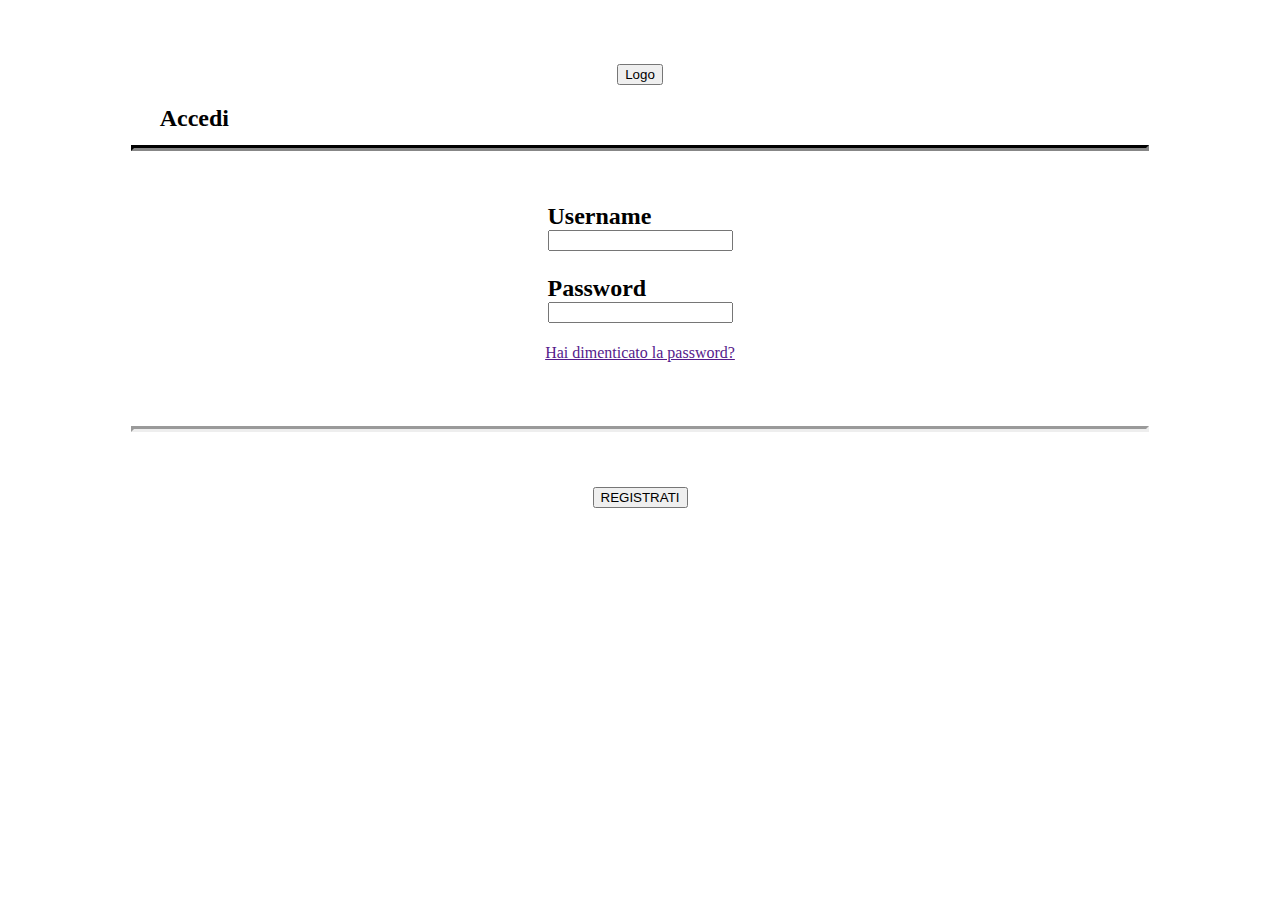
==== SKATERS/accesso/accesso.html @ f72dfdf6 "Piccolo aggiornamento registrazione" ====
<!DOCTYPE html>
<html>
    <head>
        <meta charset="UTF-8">
        <meta name="viewport" content="width=device-width, initial-scale=1.0">
        <link rel="stylesheet" href="./bootstrap/css/bootstrap.css">
        <script src="./bootstrap/js/bootstrap.bundle.min.js"></script>
        <title>Accesso</title>
        <link rel="stylesheet" href="style.css">
    </head>
    <body style="margin-top: 5%;">
        <div style="text-align: center; margin-top: 1%;">
            <button>Logo</button>
        </div>
        <div>
            <h2 class="titolo">Accedi</h2>
            <hr class="linea" style="border-color: #333;margin-top: 0%;">
        </div>
        <div style="display: flex; flex-direction: column; align-items: center; justify-content: center;">
            <table>
                <tr>
                    <td>
                        <h2 class="input">Username</h2>
                        <input type="text">
                    </td>
                </tr>
                <tr>
                    <td>
                        <h2 class="input">Password</h2>
                        <input type="password">
                    </td>
                </tr>
            </table>
            <br>
            <a href="">Hai dimenticato la password?</a>
        </div>
        <hr class="linea" style="color: darkgray;margin-top: 5%;">
        <div style="text-align: center;">
            <button style="margin-top: 2%;">REGISTRATI</button>
        </div>
    </body>
</html>
---- SKATERS/accesso/style.css ----
.titolo {
    font-weight: 700;
    text-align: left;
    margin-left: 12%;
    margin-bottom: 1%;
}

.linea {
    border-width: 3px;
    margin-bottom: 30px;
    opacity: 1;
    width: 80%;
}

.input {
    margin-bottom: 0%;
    margin-left: 0%;
}
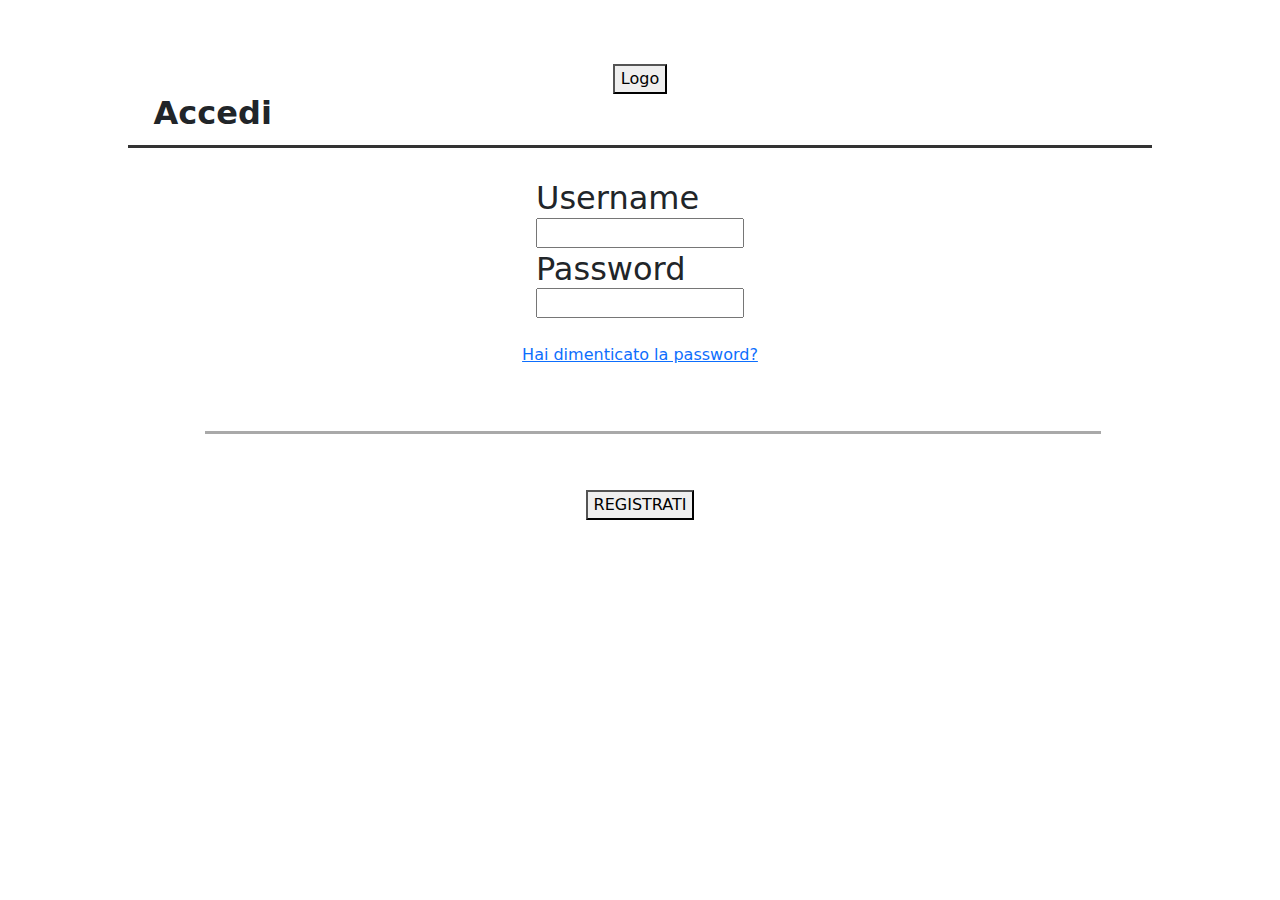
==== commit 757765fd: "Inserimento pagina Video, modifiche ad Accesso e poca roba a Registrazione" ====
--- a/SKATERS/accesso/accesso.html
+++ b/SKATERS/accesso/accesso.html
@@ -3,10 +3,10 @@
     <head>
         <meta charset="UTF-8">
         <meta name="viewport" content="width=device-width, initial-scale=1.0">
-        <link rel="stylesheet" href="./bootstrap/css/bootstrap.css">
-        <script src="./bootstrap/js/bootstrap.bundle.min.js"></script>
-        <title>Accesso</title>
+        <link rel="stylesheet" href="../bootstrap/css/bootstrap.css">
+        <script src="../bootstrap/js/bootstrap.bundle.min.js"></script>
         <link rel="stylesheet" href="style.css">
+        <title>ACCESSO</title>
     </head>
     <body style="margin-top: 5%;">
         <div style="text-align: center; margin-top: 1%;">
@@ -14,7 +14,7 @@
         </div>
         <div>
             <h2 class="titolo">Accedi</h2>
-            <hr class="linea" style="border-color: #333;margin-top: 0%;">
+            <hr class="linea" style="border-color: #333;margin-top: 0%; ">
         </div>
         <div style="display: flex; flex-direction: column; align-items: center; justify-content: center;">
             <table>
@@ -34,7 +34,7 @@
             <br>
             <a href="">Hai dimenticato la password?</a>
         </div>
-        <hr class="linea" style="color: darkgray;margin-top: 5%;">
+        <hr class="linea" id="linea-grigia" style="color: darkgray;margin-top: 5%;">
         <div style="text-align: center;">
             <button style="margin-top: 2%;">REGISTRATI</button>
         </div>
--- a/SKATERS/accesso/style.css
+++ b/SKATERS/accesso/style.css
@@ -10,6 +10,11 @@
     margin-bottom: 30px;
     opacity: 1;
     width: 80%;
+    margin-left: 10%;
+}
+#linea-grigia{
+    width: 70%;
+    margin-left: 16%;
 }
 
 .input {
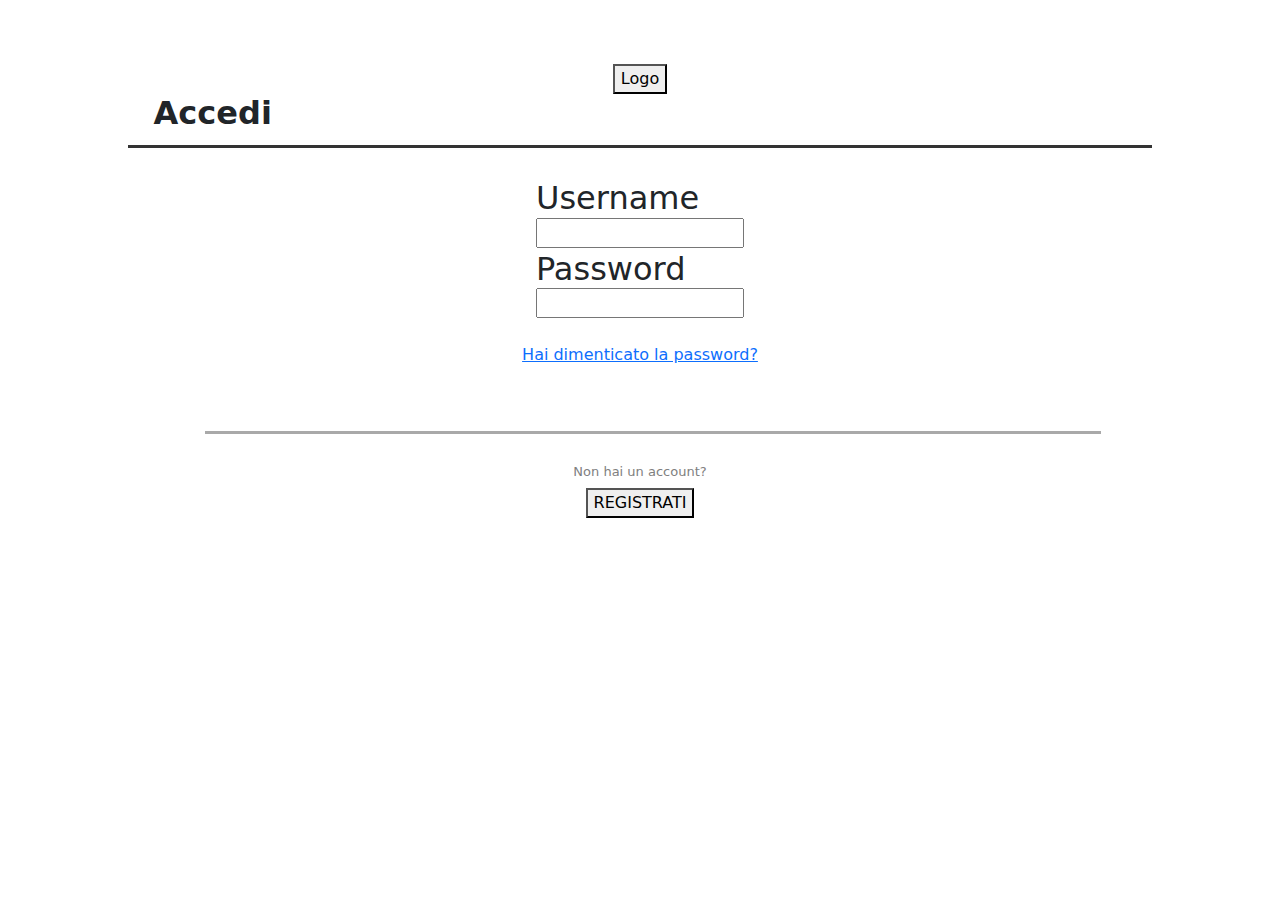
==== commit 76e2372c: "Barra fine pagina + aggiustamenti nelle varie pagine" ====
--- a/SKATERS/accesso/accesso.html
+++ b/SKATERS/accesso/accesso.html
@@ -36,7 +36,10 @@
         </div>
         <hr class="linea" id="linea-grigia" style="color: darkgray;margin-top: 5%;">
         <div style="text-align: center;">
-            <button style="margin-top: 2%;">REGISTRATI</button>
+            <h1 style="font-size: small; color: grey;">Non hai un account?</h1>
+        </div>
+        <div style="text-align: center;">
+            <button style="margin-top: 0%;">REGISTRATI</button>
         </div>
     </body>
 </html>
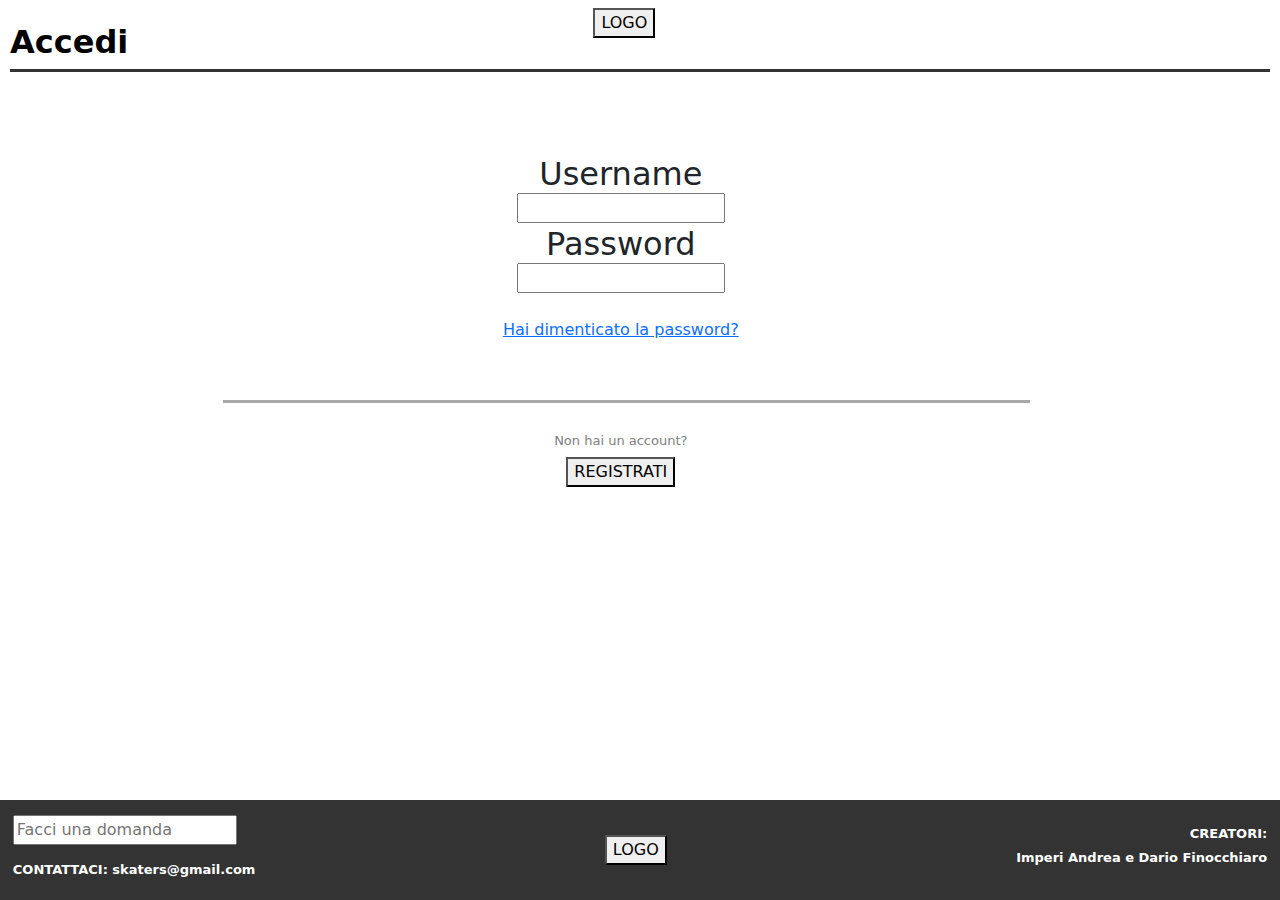
==== commit 76d07715: "Aggiunta barra finale in ogni pagina + fix scrollbars" ====
--- a/SKATERS/accesso/accesso.html
+++ b/SKATERS/accesso/accesso.html
@@ -9,37 +9,62 @@
         <title>ACCESSO</title>
     </head>
     <body style="margin-top: 5%;">
-        <div style="text-align: center; margin-top: 1%;">
-            <button>Logo</button>
+        <div class="fixed-bar" style="margin-top: 0%;">
+            <div style="display: flex; justify-content: center; align-items: center; height: 0vh; width: 96vw;background-color: white; margin-top: 1%;">
+                <button>LOGO</button> 
+            </div>
+            <h2 style="color: black; font-weight: 700;">Accedi</h2>
+            <hr style="border-color: #333; border-width: 3px; margin-bottom: 30px; margin-top: 1px; opacity: 1;">
         </div>
-        <div>
-            <h2 class="titolo">Accedi</h2>
-            <hr class="linea" style="border-color: #333;margin-top: 0%; ">
+        
+        <div class="grid">
+            <div class="c1" style="display: flex; flex-direction: column; align-items: center; justify-content: center;">
+                <table>
+                    <tr>
+                        <td>
+                            <h2 class="input">Username</h2>
+                            <input type="text">
+                        </td>
+                    </tr>
+                    <tr>
+                        <td>
+                            <h2 class="input">Password</h2>
+                            <input type="password">
+                        </td>
+                    </tr>
+                </table>
+                <br>
+                <a href="">Hai dimenticato la password?</a>
+                <hr class="linea" id="linea-grigia" style="color: darkgray;margin-top: 5%;margin-right: 15%;">
+            <div style="text-align: center;">
+                <h1 style="font-size: small; color: grey;">Non hai un account?</h1>
+            </div>
+            <div style="text-align: center;">
+                <button id="Bregistrazione" style="margin-top: 0%;">REGISTRATI</button>
+            </div>
+            </div>
+            <div class="c2" style="display: flex; align-items: center; justify-content: space-between; background-color: #333; height: 100px;overflow: hidden; position: fixed; bottom: 0; width: 100%;">
+                <div align="left" style="margin-left: 1%;">
+                    
+                    <input type="text" placeholder="Facci una domanda" size="22" style="margin-bottom: 7%;">
+                    <h1 style="font-weight: 700; text-align: left; font-size: small; color: rgb(255, 255, 255);">
+                        CONTATTACI: skaters@gmail.com
+                    </h1>
+                </div>
+               
+                <button style="text-align: center;">LOGO</button>
+    
+                <div style="margin-right: 1%;">
+                    <h1 style="font-weight: 700; text-align: right; font-size: small; color: rgb(255, 255, 255);">CREATORI:</h1>
+                    <h1 style="font-weight: 700; text-align: left; font-size: small; color: rgb(255, 255, 255);">Imperi Andrea e Dario Finocchiaro</h1>
+                </div>
         </div>
-        <div style="display: flex; flex-direction: column; align-items: center; justify-content: center;">
-            <table>
-                <tr>
-                    <td>
-                        <h2 class="input">Username</h2>
-                        <input type="text">
-                    </td>
-                </tr>
-                <tr>
-                    <td>
-                        <h2 class="input">Password</h2>
-                        <input type="password">
-                    </td>
-                </tr>
-            </table>
-            <br>
-            <a href="">Hai dimenticato la password?</a>
+
+            </div>
         </div>
-        <hr class="linea" id="linea-grigia" style="color: darkgray;margin-top: 5%;">
-        <div style="text-align: center;">
-            <h1 style="font-size: small; color: grey;">Non hai un account?</h1>
-        </div>
-        <div style="text-align: center;">
-            <button style="margin-top: 0%;">REGISTRATI</button>
-        </div>
+        
+        
+        
+        <script src="script.js"></script>
     </body>
 </html>
--- a/SKATERS/accesso/style.css
+++ b/SKATERS/accesso/style.css
@@ -1,3 +1,26 @@
+.grid {
+    display: grid;
+    grid-template:
+        ' i ' 
+        ' s '/ 1fr;
+    border: solid 0px;
+    text-align: center;
+    /* Imposta la terza riga per occupare tutto lo spazio disponibile */
+    grid-template-rows: auto;
+}
+
+.c1 {
+    width: 90%;
+    grid-area: i;   
+    margin-top: 7%;
+    margin-left: 3.5%;
+    padding: 0;
+}
+.c2{
+    grid-area: s;
+    margin-bottom: 0%;
+}
+
 .titolo {
     font-weight: 700;
     text-align: left;
@@ -21,3 +44,13 @@
     margin-bottom: 0%;
     margin-left: 0%;
 }
+.fixed-bar {
+    position: fixed;
+    top: 0;
+    background-color: #fff;
+    color: #fff;
+    padding: 10px;
+    width: 100%;
+    height: 75px;
+    z-index: 9999;
+}
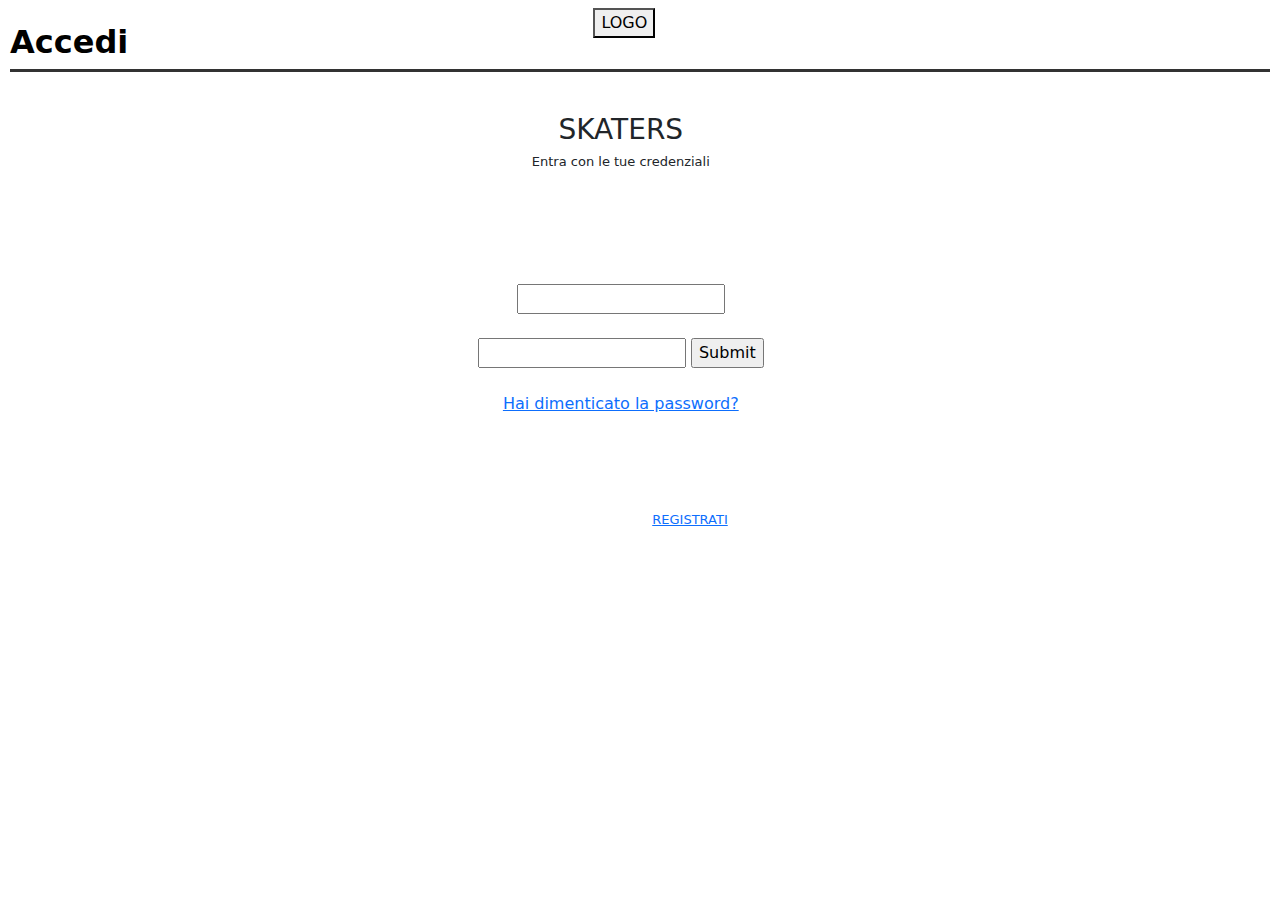
==== commit 131b03c6: "Aggiunta recupero password + fix aspetto grafico Accesso e Recupero passsword + collegamenti vari" ====
--- a/SKATERS/accesso/accesso.html
+++ b/SKATERS/accesso/accesso.html
@@ -6,10 +6,10 @@
         <link rel="stylesheet" href="../bootstrap/css/bootstrap.css">
         <script src="../bootstrap/js/bootstrap.bundle.min.js"></script>
         <link rel="stylesheet" href="style.css">
-        <title>ACCESSO</title>
+        <title>RECUPERO PASSWORD</title>
     </head>
-    <body style="margin-top: 5%;">
-        <div class="fixed-bar" style="margin-top: 0%;">
+    <body style="overflow: hidden;">
+        <div class="fixed-bar">
             <div style="display: flex; justify-content: center; align-items: center; height: 0vh; width: 96vw;background-color: white; margin-top: 1%;">
                 <button>LOGO</button> 
             </div>
@@ -19,31 +19,27 @@
         
         <div class="grid">
             <div class="c1" style="display: flex; flex-direction: column; align-items: center; justify-content: center;">
-                <table>
-                    <tr>
-                        <td>
-                            <h2 class="input">Username</h2>
-                            <input type="text">
-                        </td>
-                    </tr>
-                    <tr>
-                        <td>
-                            <h2 class="input">Password</h2>
-                            <input type="password">
-                        </td>
-                    </tr>
-                </table>
+                <h3 style="margin-top: 2%;">SKATERS</h3>
+                <H1 style="font-size: small;margin-bottom:0%;">Entra con le tue credenziali</H1>
+                <hr class="linea" id="linea-grigia" style="color: rgb(255, 255, 255);margin-top: 5%;margin-right: 15%;">
+                <form action="" method="post">
+                    <label for="username" style="color: white;">Username:</label><br>
+                    <input type="text" id="username" name="username"><br>
+                    <label for="password" style="color: white;">Password:</label><br>
+                    <input type="password" id="password" name="password">
+                    <input type="submit" value="Submit">
+                    </form>
                 <br>
-                <a href="">Hai dimenticato la password?</a>
-                <hr class="linea" id="linea-grigia" style="color: darkgray;margin-top: 5%;margin-right: 15%;">
-            <div style="text-align: center;">
-                <h1 style="font-size: small; color: grey;">Non hai un account?</h1>
+                <a href="../Hpassword/Hpassword.html">Hai dimenticato la password?</a>
+                <hr class="linea" id="linea-grigia" style="color: rgb(255, 255, 255);margin-top: 5%;margin-right: 15%;">
+            <div style="text-align: center;margin-bottom: 4%;">
+                <h1 style="font-size: small; color: rgb(255, 255, 255);display: inline-block">Non hai un account?</h1>
+                <a href="../registrazione/registrazione.html" id="Bregistrazione" style="margin-top: 0%;display: inline-block;font-size: small">REGISTRATI</a>
             </div>
-            <div style="text-align: center;">
-                <button id="Bregistrazione" style="margin-top: 0%;">REGISTRATI</button>
-            </div>
-            </div>
-            <div class="c2" style="display: flex; align-items: center; justify-content: space-between; background-color: #333; height: 100px;overflow: hidden; position: fixed; bottom: 0; width: 100%;">
+        </div>
+
+<!--
+    <div class="c2" style="display: flex; align-items: center; justify-content: space-between; background-color: #333; height: 100px;overflow: hidden; position: fixed; bottom: 0; width: 100%; margin-top: 5%;">
                 <div align="left" style="margin-left: 1%;">
                     
                     <input type="text" placeholder="Facci una domanda" size="22" style="margin-bottom: 7%;">
@@ -62,6 +58,8 @@
 
             </div>
         </div>
+-->
+            
         
         
         
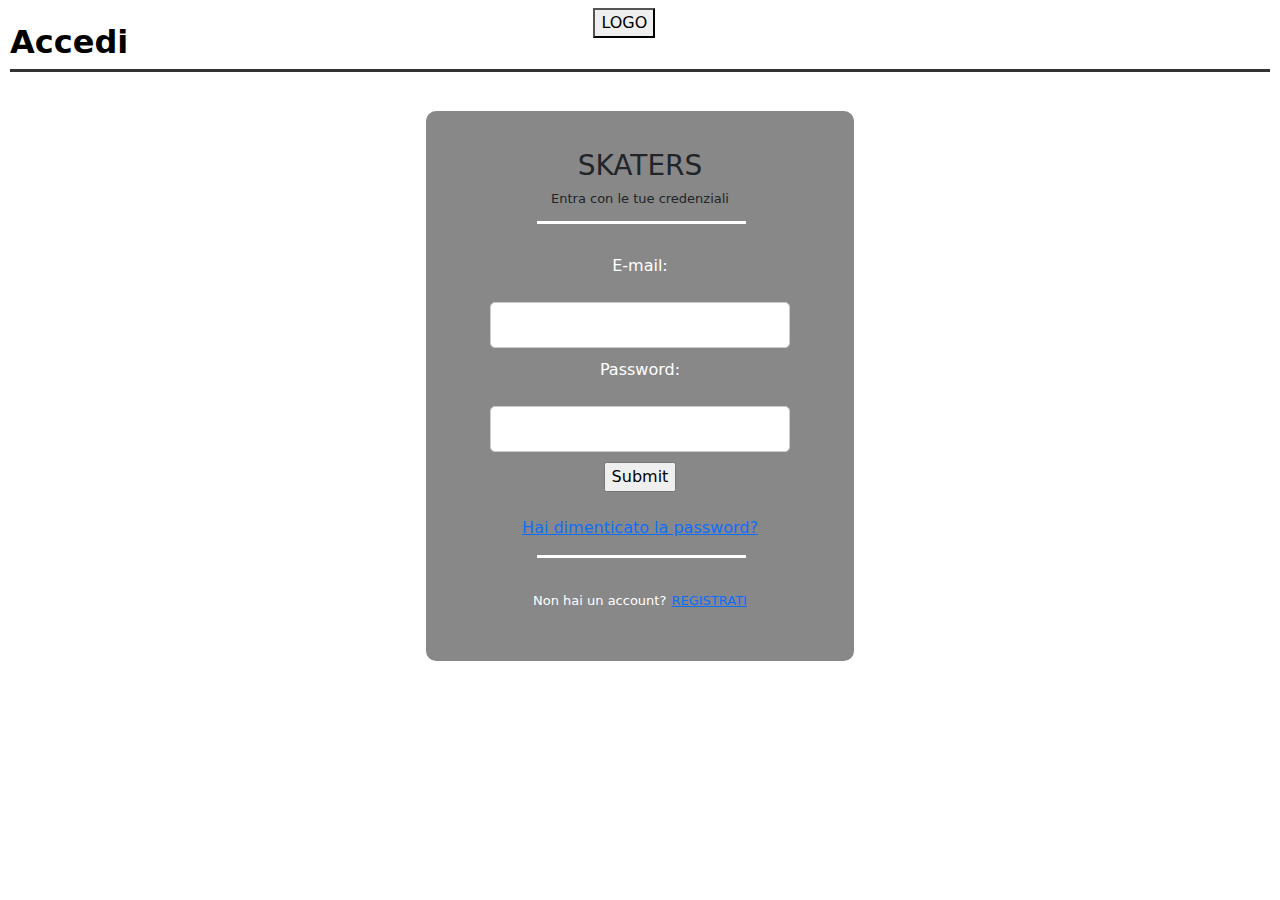
==== commit df416f93: "Sceitte su carosello + pattern + fix vari" ====
--- a/SKATERS/accesso/accesso.html
+++ b/SKATERS/accesso/accesso.html
@@ -22,9 +22,9 @@
                 <h3 style="margin-top: 2%;">SKATERS</h3>
                 <H1 style="font-size: small;margin-bottom:0%;">Entra con le tue credenziali</H1>
                 <hr class="linea" id="linea-grigia" style="color: rgb(255, 255, 255);margin-top: 5%;margin-right: 15%;">
-                <form action="" method="post">
-                    <label for="username" style="color: white;">Username:</label><br>
-                    <input type="text" id="username" name="username"><br>
+                <form name="formAcc" action="accesso.php" method="POST">
+                    <label for="email" style="color: white;">E-mail:</label><br>
+                    <input type="text" id="email" name="email"><br>
                     <label for="password" style="color: white;">Password:</label><br>
                     <input type="password" id="password" name="password">
                     <input type="submit" value="Submit">
--- a/SKATERS/accesso/style.css
+++ b/SKATERS/accesso/style.css
@@ -6,19 +6,27 @@
     border: solid 0px;
     text-align: center;
     /* Imposta la terza riga per occupare tutto lo spazio disponibile */
-    grid-template-rows: auto;
+    grid-template-rows: auto, auto;
+    grid-template-columns: 1fr; 
+    justify-items: center; 
+   padding-top: 60px;
+    
 }
 
 .c1 {
-    width: 90%;
+    background-color: rgb(136, 136, 136);
+    border-radius: 10px;
     grid-area: i;   
-    margin-top: 7%;
-    margin-left: 3.5%;
-    padding: 0;
+    margin-top: 4%;
+    padding: 5%; 
+    height: 550px;
+    width: 50;
+    margin-left: 4%;
+    margin-right: 4%;
+   
 }
 .c2{
     grid-area: s;
-    margin-bottom: 0%;
 }
 
 .titolo {
@@ -54,3 +62,14 @@
     height: 75px;
     z-index: 9999;
 }
+label {
+    display: block;
+    
+}
+input[type="text"], input[type="password"], input[type=email] {
+    width: 100%;
+    padding: 10px;
+    margin-bottom: 10px;
+    border: 1px solid #ccc;
+    border-radius: 5px;
+}
